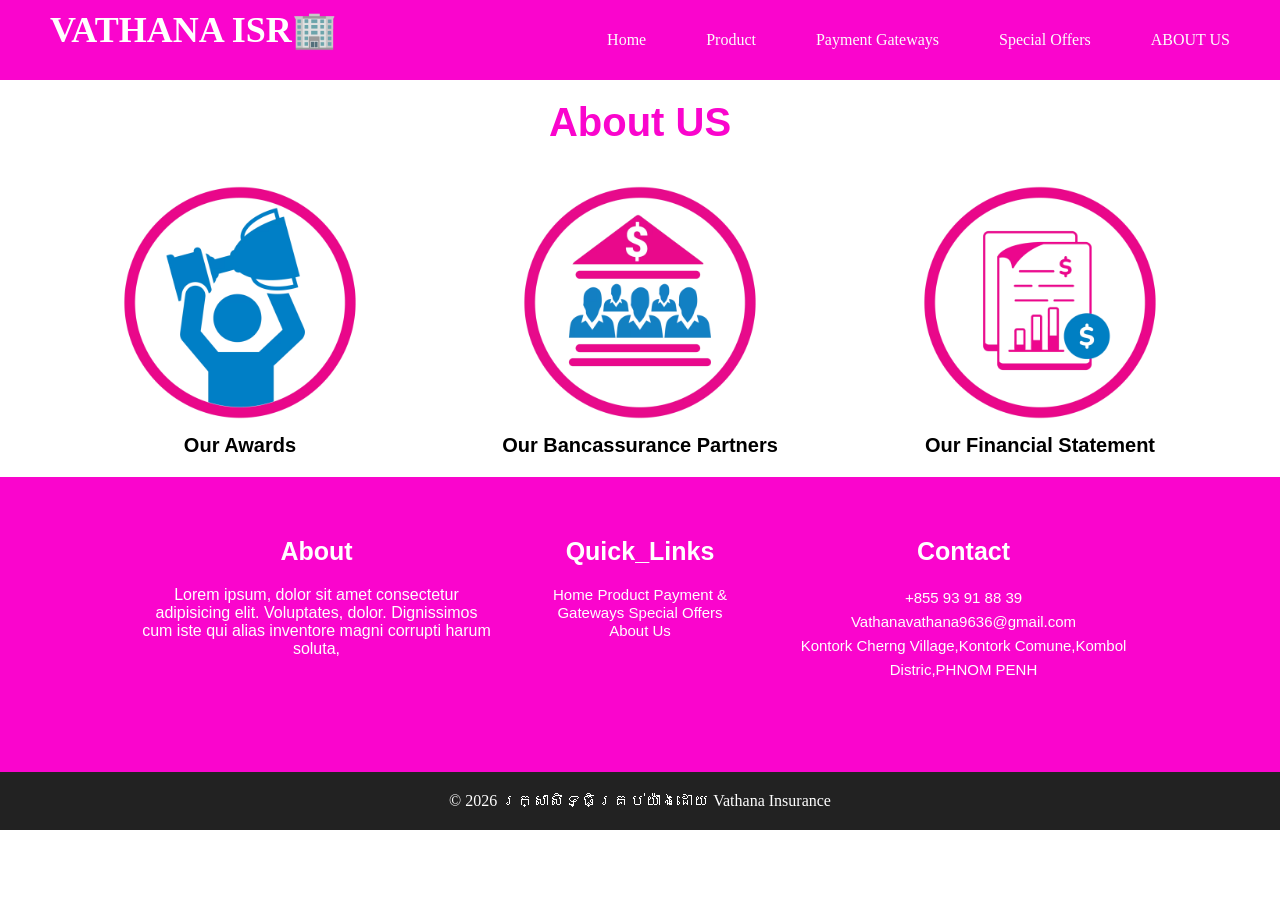
==== aboutus.html @ d4b396d5 "Add files via upload" ====
<!DOCTYPE html>
<html lang="en">
<head>
    <meta charset="UTF-8">
    <meta name="viewport" content="width=device-width, initial-scale=1.0">
    <title>Document</title>
    <link rel="stylesheet" href="Style.css">
</head>
<body>
    <nav class="navbar">
        <div class="logo">
        <h1 class="H">VATHANA ISR🏢</h1>
        </div>
        <ul class="nav-links">
            <li><a href="Index.html">Home</a></li>
            <li><a href="product.html">Product</a></li>
            <li><a href="pay.html">Payment Gateways</a></li>
            <li><a href="sp-offer.html">Special Offers</a></li>
            <li><a href="#">ABOUT US</a></li>
        </ul>
    </nav>

    
    <h1 class="abu">About US</h1>
    <div id="aboutus" class="aboutus">

        <div class="items">
        <img src="/Photo/Ouraward.webp" alt="">
        <p class="p1">Our Awards</p>
        
        </div>

        <div class="items">
        <img src="/Photo/OurbancassurancePartners.webp" alt="">
        <p class="p1">Our Bancassurance Partners</p>
        </div>

        <div class="items">
        <img src="/Photo/OurFinancialStatement.webp" alt="">
        <p class="p1">Our Financial Statement</p>
        </div>

    </div>

     <footer class="footer1">
        <div class="container">
            <div class="about">
                <h3>About</h3>
                <p>Lorem ipsum, dolor sit amet consectetur adipisicing elit. Voluptates, dolor. Dignissimos cum iste qui alias inventore magni corrupti harum soluta, </p>

            </div>

            <div class="Quick_Links">
                <h3>Quick_Links</h3>
                <div class="aref">
                    <a href="Index.html">Home</a>
                    <a href="product.html">Product</a>
                    <a href="pay.html">Payment & Gateways</a>
                    <a href="sp-offer.html">Special Offers</a>
                    <a href="#">About Us</a>
                </div>
            </div>

            <div class="contact">
                <h3>Contact</h3>
                <ul>
                    <li>
                        <p>+855 93 91 88 39</p>
                    </li>
                
                
                    <li>
                        <p>Vathanavathana9636@gmail.com</p>
                    </li>
                
                
                    <li>
                        <p>Kontork Cherng Village,Kontork Comune,Kombol Distric,PHNOM PENH</p>
                    </li>
                </ul>
            </div>

        </div>
    </footer>


    <footer>
    <p class="down">&copy; 2026 រក្សាសិទ្ធិគ្រប់យ៉ាងដោយ Vathana Insurance</p>
    </footer>
    
</body>
</html>
---- Style.css ----
* {
    margin: 0;
    padding: 0;
    box-sizing: border-box;
    font-family: 'Khmer OS Battambang', sans-serif; 
}


html {
    scroll-behavior: smooth;
}


.navbar {
    position: sticky; 
    top: 0;
    width: 100%;
    height: 80px;
    background-color:#fa05cd;
    display: flex;
    justify-content: space-between;
    align-items: center;
    padding: 15px 50px;
    z-index: 1000;
   
    
}

.navbar .logo {
    color: white;
    font-size: 29px;
    font-weight: bold;
    font-family: Georgia, 'Times New Roman', Times, serif;
    
    
}
.navbar img{
    width: 300px;
    height: 230px;
    margin-top: 30px;
    
}
.navbar .logo .H{
    font-family:Georgia, 'Times New Roman', Times, serif;
    color: white;
}

.nav-links {
    display: flex;
    list-style: none;
    
}

.nav-links li {
    margin-left: 60px;;
}

.nav-links a {
    color: rgb(252, 252, 252);
    text-decoration: none;
    font-size: 16px;
    transition: 0.3s;
    font-family: Georgia, 'Times New Roman', Times, serif;
}

.nav-links a:hover {
    color: #ff9900;
    
    
}


.tittle1{
    margin-bottom: 500px;
    font-family: Georgia, 'Times New Roman', Times, serif;
    color: red;
}



.home{
    height: auto;
}


.home .title1{
    text-align: center;
    font-family: Georgia, 'Times New Roman', Times, serif;
    font-size: 60px;
    color: rgb(19, 29, 83);
    
    font-weight: bold;
}
.home .title2{
    text-align: center;
    font-family: Georgia, 'Times New Roman', Times, serif;
    font-size: 50px;
    margin-top: 50px;
    
    background:linear-gradient(red orange yellow green blue purple)
    
}
.home .title4{
    text-align: center;
    font-family: Arial, Helvetica, sans-serif;
}

.home .pic1{
    margin-left: 500px;
}
/* ធ្វើទំព័រដំបូងរួចរាល់ */





/* ទំព៍រផលិតផល */
#product-title{
    text-align: center;
    font-family: Georgia, 'Times New Roman', Times, serif;
    font-size: 50px ;
}
#ordianary{
    margin-left: 200px;
    font-family: Arial, Helvetica, sans-serif;
    font-weight: bold;
    font-size: 40px;
    color:#fa05cd;
}
.product{
    display: flex;
    padding: 10px;
    justify-content: center;
    text-align: center;
    margin-bottom: 10px;
}

.product .items img{
    margin: 25px;
    width: 400px;
    
    
}
.product .p {
    font-size: 18px;
    color: #000000;
    font-family: Georgia, 'Times New Roman', Times, serif;
    font-weight: bold;

}
.product .p a{
    font-family: Arial, Helvetica, sans-serif;
    font-weight: bold;
    font-size: 20px;
    text-decoration: none;
}
.product .p a:hover{
    color:#fa05cd;
}
/* រូចរាល់ */

/* payment */
#payment{
    text-align: center;
    margin-top: 70px;
    font-size: 40px;
    font-family: Arial, Helvetica, sans-serif;
    color: #fa05cd;
}
.pay{
    display: flex;
    justify-content: center;
    
    flex-wrap: wrap;
}

.pay .items {
    
    padding: 25px;
    justify-content: center;
    text-align: center;
    margin-bottom: 10px;
    border: 4px groove #fa05cd;
    border-radius: 50px;
    margin: 20px;
    
}
.pay .items img{
    
    width: 300px;
    height: auto;
    display: block;
    margin: 0px auto 15px auto;
}
#Serv1{
    text-align: center;
    font-family: Arial, Helvetica, sans-serif;
    font-size: 40px;
    margin-top: 70px;
    color: #fa05cd;
    
}

.special-offer{
    display: flex;
    flex-direction: row;
    /* flex-wrap: wrap; */
    
   
}
 .A2{
    margin: auto;
    margin-left: 200px;
    font-family: Arial, Helvetica, sans-serif;
    font-size: 30px;
    color: #fa05cd;
}
.special-offer .A1 .A2{
    margin: auto;
    margin-left: 200px;
    font-family: Arial, Helvetica, sans-serif;
    font-size: 30px;
    color: #fa05cd;
}
.special-offer ul li{
    margin-left: 50px;
    font-family: Arial, Helvetica, sans-serif;
    font-size: 20px;
    margin-bottom: auto;
    line-height: 1.5cm;
    
}
.special-offer ul li a{
    color: aqua;
    font-weight: bold;
    font-family: Arial, Helvetica, sans-serif;
    text-decoration: none;
}
.special-offer ul li a:hover{
    color: #fa05cd;
}

/* About Us */

.abu{
    text-align: center;
    font-family: Arial, Helvetica, sans-serif;
    font-size: 40px;
    color: #fa05cd;
    margin-top: 20px;
}

.aboutus{
    display: flex;
    padding: 10px;
    justify-content: center;
    text-align: center;
    margin-bottom: 10px;
}
.aboutus .items img{
    width: 400px;
}
.aboutus .p1{
    font-size: 20px;
    font-family: Arial, Helvetica, sans-serif;
    color: black;
    font-weight: bold;
    
}















#home { background-color: white; }
#product { background-color: rgb(255, 255, 255); }
#pay { background-color: white; }
#special-offer { background-color: white; }
#aboutus { background-color: white; }

h1 {
    font-size: 36px;
    margin-bottom: 20px;
    color: #222;
}

.footer1{
    width: 100%;
    height: auto;
    padding: 60px 11% 90px;
    background-color: #fa05cd;
    font-family: Arial, Helvetica, sans-serif;
}
.container{
    display: grid;
    grid-template-columns: 2fr 1fr 2fr;
    grid-gap: 60px;
}
.container h3{
    font-size: 25px;
    font-family: Arial, Helvetica, sans-serif;
    margin-bottom: 20px;
    position: relative;
}
.aboutus > p{
    font-size: 15px;
    opacity: .8;
    line-height: 1.6;
}
.Quick-Links{
    display: flex;
    flex-direction: column;
}
.Quick_Links .aref a{
    text-decoration: none;
    color: white;
    font-size: 15px;
}
.aref a:hover{
    color: #000000;
}

.contact ul{
    list-style: none;
    padding: 0;
    margin: 0;
}
.contact ul li{
    margin: bottom 10px; ;
}
.contact ul li p{
    font-size: 15px;
    color: white;
    line-height: 1.6;
    word-break: break-word;
}



footer{
    background-color: #222;
    color: white;
    text-align: center;
    padding: 20px;
}
.down{
    font-family: 'Kdam Thmor Pro';
}
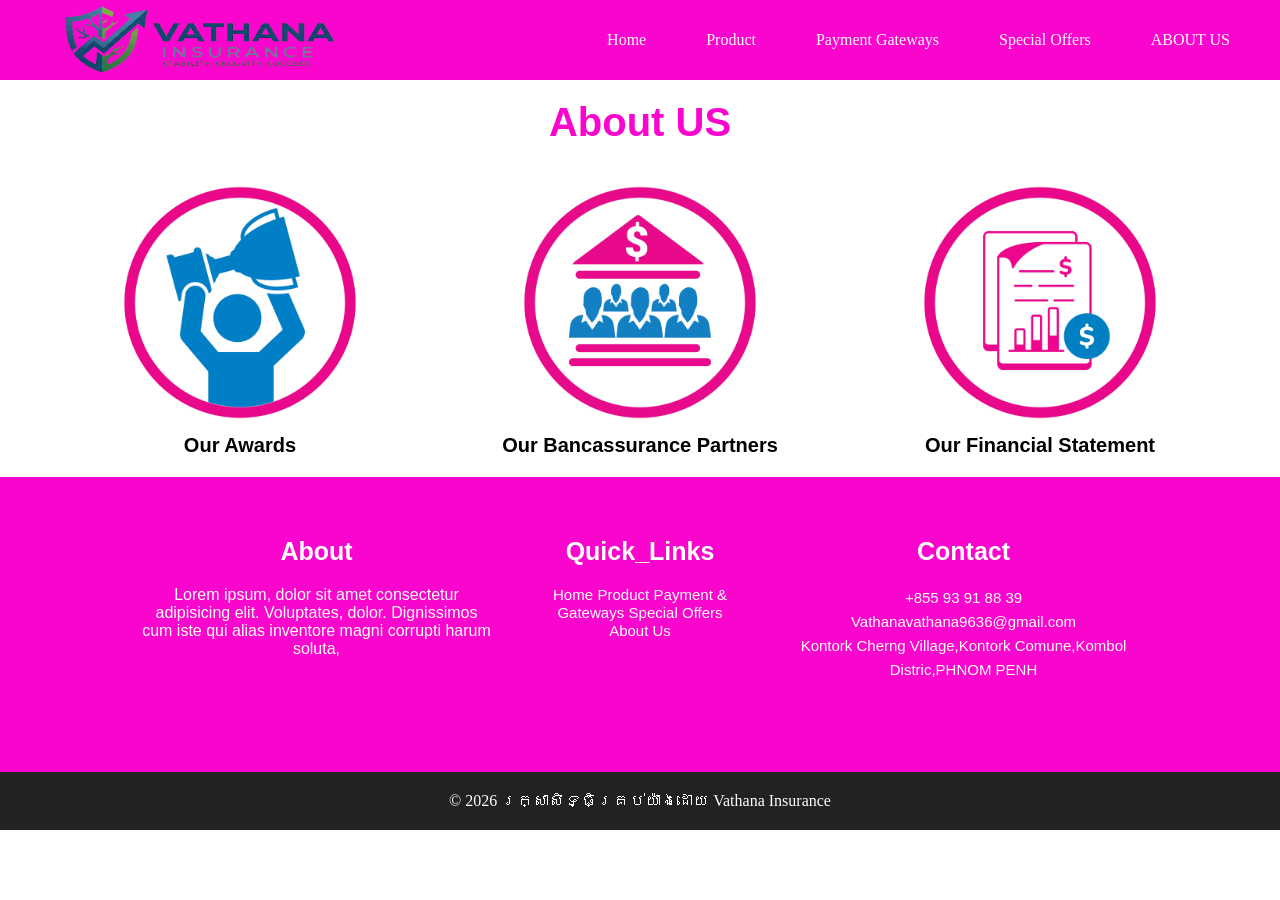
==== commit b6fa859f: "Update aboutus.html" ====
--- a/aboutus.html
+++ b/aboutus.html
@@ -4,15 +4,15 @@
     <meta charset="UTF-8">
     <meta name="viewport" content="width=device-width, initial-scale=1.0">
     <title>Document</title>
-    <link rel="stylesheet" href="Style.css">
+    <link rel="stylesheet" href="style.css">
 </head>
 <body>
     <nav class="navbar">
         <div class="logo">
-        <h1 class="H">VATHANA ISR🏢</h1>
+        <img src="./Photo/LogoPJ.png" alt="">
         </div>
         <ul class="nav-links">
-            <li><a href="Index.html">Home</a></li>
+            <li><a href="index.html">Home</a></li>
             <li><a href="product.html">Product</a></li>
             <li><a href="pay.html">Payment Gateways</a></li>
             <li><a href="sp-offer.html">Special Offers</a></li>
@@ -25,18 +25,18 @@
     <div id="aboutus" class="aboutus">
 
         <div class="items">
-        <img src="/Photo/Ouraward.webp" alt="">
+        <img src="./Photo/Ouraward.webp" alt="">
         <p class="p1">Our Awards</p>
         
         </div>
 
         <div class="items">
-        <img src="/Photo/OurbancassurancePartners.webp" alt="">
+        <img src="./Photo/OurbancassurancePartners.webp" alt="">
         <p class="p1">Our Bancassurance Partners</p>
         </div>
 
         <div class="items">
-        <img src="/Photo/OurFinancialStatement.webp" alt="">
+        <img src="./Photo/OurFinancialStatement.webp" alt="">
         <p class="p1">Our Financial Statement</p>
         </div>
 
@@ -53,7 +53,7 @@
             <div class="Quick_Links">
                 <h3>Quick_Links</h3>
                 <div class="aref">
-                    <a href="Index.html">Home</a>
+                    <a href="index.html">Home</a>
                     <a href="product.html">Product</a>
                     <a href="pay.html">Payment & Gateways</a>
                     <a href="sp-offer.html">Special Offers</a>
@@ -89,4 +89,4 @@
     </footer>
     
 </body>
-</html>+</html>
--- a/style.css
+++ b/style.css
@@ -0,0 +1,359 @@
+
+* {
+    margin: 0;
+    padding: 0;
+    box-sizing: border-box;
+    font-family: 'Khmer OS Battambang', sans-serif; 
+}
+
+
+html {
+    scroll-behavior: smooth;
+}
+
+
+.navbar {
+    position: sticky; 
+    top: 0;
+    width: 100%;
+    height: 80px;
+    background-color:#fa05cd;
+    display: flex;
+    justify-content: space-between;
+    align-items: center;
+    padding: 15px 50px;
+    z-index: 1000;
+   
+    
+}
+
+.navbar .logo {
+    color: white;
+    font-size: 29px;
+    font-weight: bold;
+    font-family: Georgia, 'Times New Roman', Times, serif;
+    
+    
+}
+.navbar img{
+    width: 300px;
+    height: 230px;
+    margin-top: 30px;
+    
+}
+.navbar .logo .H{
+    font-family:Georgia, 'Times New Roman', Times, serif;
+    color: white;
+}
+
+.nav-links {
+    display: flex;
+    list-style: none;
+    
+}
+
+.nav-links li {
+    margin-left: 60px;;
+}
+
+.nav-links a {
+    color: rgb(252, 252, 252);
+    text-decoration: none;
+    font-size: 16px;
+    transition: 0.3s;
+    font-family: Georgia, 'Times New Roman', Times, serif;
+}
+
+.nav-links a:hover {
+    color: #ff9900;
+    
+    
+}
+
+
+.tittle1{
+    margin-bottom: 500px;
+    font-family: Georgia, 'Times New Roman', Times, serif;
+    color: red;
+}
+
+
+
+.home{
+    height: auto;
+}
+
+
+.home .title1{
+    text-align: center;
+    font-family: Georgia, 'Times New Roman', Times, serif;
+    font-size: 60px;
+    color: rgb(19, 29, 83);
+    
+    font-weight: bold;
+}
+.home .title2{
+    text-align: center;
+    font-family: Georgia, 'Times New Roman', Times, serif;
+    font-size: 50px;
+    margin-top: 50px;
+    
+    background:linear-gradient(red orange yellow green blue purple)
+    
+}
+.home .title4{
+    text-align: center;
+    font-family: Arial, Helvetica, sans-serif;
+}
+
+.home .pic1{
+    margin-left: 500px;
+}
+/* ធ្វើទំព័រដំបូងរួចរាល់ */
+
+
+
+
+
+/* ទំព៍រផលិតផល */
+#product-title{
+    text-align: center;
+    font-family: Georgia, 'Times New Roman', Times, serif;
+    font-size: 50px ;
+}
+#ordianary{
+    margin-left: 200px;
+    font-family: Arial, Helvetica, sans-serif;
+    font-weight: bold;
+    font-size: 40px;
+    color:#fa05cd;
+}
+.product{
+    display: flex;
+    padding: 10px;
+    justify-content: center;
+    text-align: center;
+    margin-bottom: 10px;
+}
+
+.product .items img{
+    margin: 25px;
+    width: 400px;
+    
+    
+}
+.product .p {
+    font-size: 18px;
+    color: #000000;
+    font-family: Georgia, 'Times New Roman', Times, serif;
+    font-weight: bold;
+
+}
+.product .p a{
+    font-family: Arial, Helvetica, sans-serif;
+    font-weight: bold;
+    font-size: 20px;
+    text-decoration: none;
+}
+.product .p a:hover{
+    color:#fa05cd;
+}
+/* រូចរាល់ */
+
+/* payment */
+#payment{
+    text-align: center;
+    margin-top: 70px;
+    font-size: 40px;
+    font-family: Arial, Helvetica, sans-serif;
+    color: #fa05cd;
+}
+.pay{
+    display: flex;
+    justify-content: center;
+    
+    flex-wrap: wrap;
+}
+
+.pay .items {
+    
+    padding: 25px;
+    justify-content: center;
+    text-align: center;
+    margin-bottom: 10px;
+    border: 4px groove #fa05cd;
+    border-radius: 50px;
+    margin: 20px;
+    
+}
+.pay .items img{
+    
+    width: 300px;
+    height: auto;
+    display: block;
+    margin: 0px auto 15px auto;
+}
+#Serv1{
+    text-align: center;
+    font-family: Arial, Helvetica, sans-serif;
+    font-size: 40px;
+    margin-top: 70px;
+    color: #fa05cd;
+    
+}
+
+.special-offer{
+    display: flex;
+    flex-direction: row;
+    /* flex-wrap: wrap; */
+    
+   
+}
+ .A2{
+    margin: auto;
+    margin-left: 200px;
+    font-family: Arial, Helvetica, sans-serif;
+    font-size: 30px;
+    color: #fa05cd;
+}
+.special-offer .A1 .A2{
+    margin: auto;
+    margin-left: 200px;
+    font-family: Arial, Helvetica, sans-serif;
+    font-size: 30px;
+    color: #fa05cd;
+}
+.special-offer ul li{
+    margin-left: 50px;
+    font-family: Arial, Helvetica, sans-serif;
+    font-size: 20px;
+    margin-bottom: auto;
+    line-height: 1.5cm;
+    
+}
+.special-offer ul li a{
+    color: aqua;
+    font-weight: bold;
+    font-family: Arial, Helvetica, sans-serif;
+    text-decoration: none;
+}
+.special-offer ul li a:hover{
+    color: #fa05cd;
+}
+
+/* About Us */
+
+.abu{
+    text-align: center;
+    font-family: Arial, Helvetica, sans-serif;
+    font-size: 40px;
+    color: #fa05cd;
+    margin-top: 20px;
+}
+
+.aboutus{
+    display: flex;
+    padding: 10px;
+    justify-content: center;
+    text-align: center;
+    margin-bottom: 10px;
+}
+.aboutus .items img{
+    width: 400px;
+}
+.aboutus .p1{
+    font-size: 20px;
+    font-family: Arial, Helvetica, sans-serif;
+    color: black;
+    font-weight: bold;
+    
+}
+
+
+
+
+
+
+
+
+
+
+
+
+
+
+
+#home { background-color: white; }
+#product { background-color: rgb(255, 255, 255); }
+#pay { background-color: white; }
+#special-offer { background-color: white; }
+#aboutus { background-color: white; }
+
+h1 {
+    font-size: 36px;
+    margin-bottom: 20px;
+    color: #222;
+}
+
+.footer1{
+    width: 100%;
+    height: auto;
+    padding: 60px 11% 90px;
+    background-color: #fa05cd;
+    font-family: Arial, Helvetica, sans-serif;
+}
+.container{
+    display: grid;
+    grid-template-columns: 2fr 1fr 2fr;
+    grid-gap: 60px;
+}
+.container h3{
+    font-size: 25px;
+    font-family: Arial, Helvetica, sans-serif;
+    margin-bottom: 20px;
+    position: relative;
+}
+.aboutus > p{
+    font-size: 15px;
+    opacity: .8;
+    line-height: 1.6;
+}
+.Quick-Links{
+    display: flex;
+    flex-direction: column;
+}
+.Quick_Links .aref a{
+    text-decoration: none;
+    color: white;
+    font-size: 15px;
+}
+.aref a:hover{
+    color: #000000;
+}
+
+.contact ul{
+    list-style: none;
+    padding: 0;
+    margin: 0;
+}
+.contact ul li{
+    margin: bottom 10px; ;
+}
+.contact ul li p{
+    font-size: 15px;
+    color: white;
+    line-height: 1.6;
+    word-break: break-word;
+}
+
+
+
+footer{
+    background-color: #222;
+    color: white;
+    text-align: center;
+    padding: 20px;
+}
+.down{
+    font-family: 'Kdam Thmor Pro';
+}
